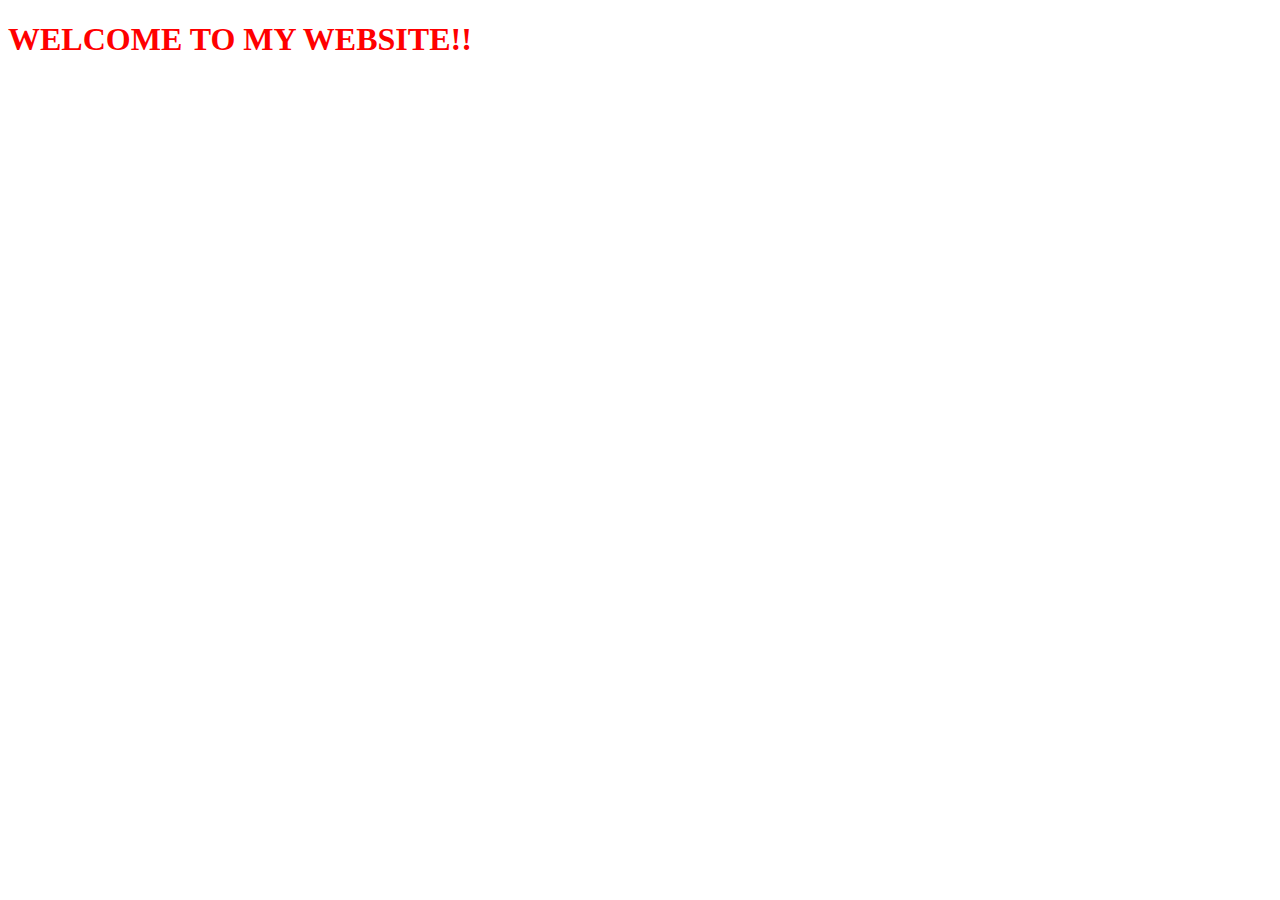
==== index.html @ b6016c4c "Update index.html" ====
<!DOCTYPE html>
<html lang="en">
<head>
    <meta charset="UTF-8">
    <meta name="viewport" content="width=device-width, initial-scale=1.0">
    <title>Document</title>
    <link rel="stylesheet" href=".\style.css">
</head>
<body>
    <h1>WELCOME TO MY WEBSITE!!</h1>
</body>
</html>
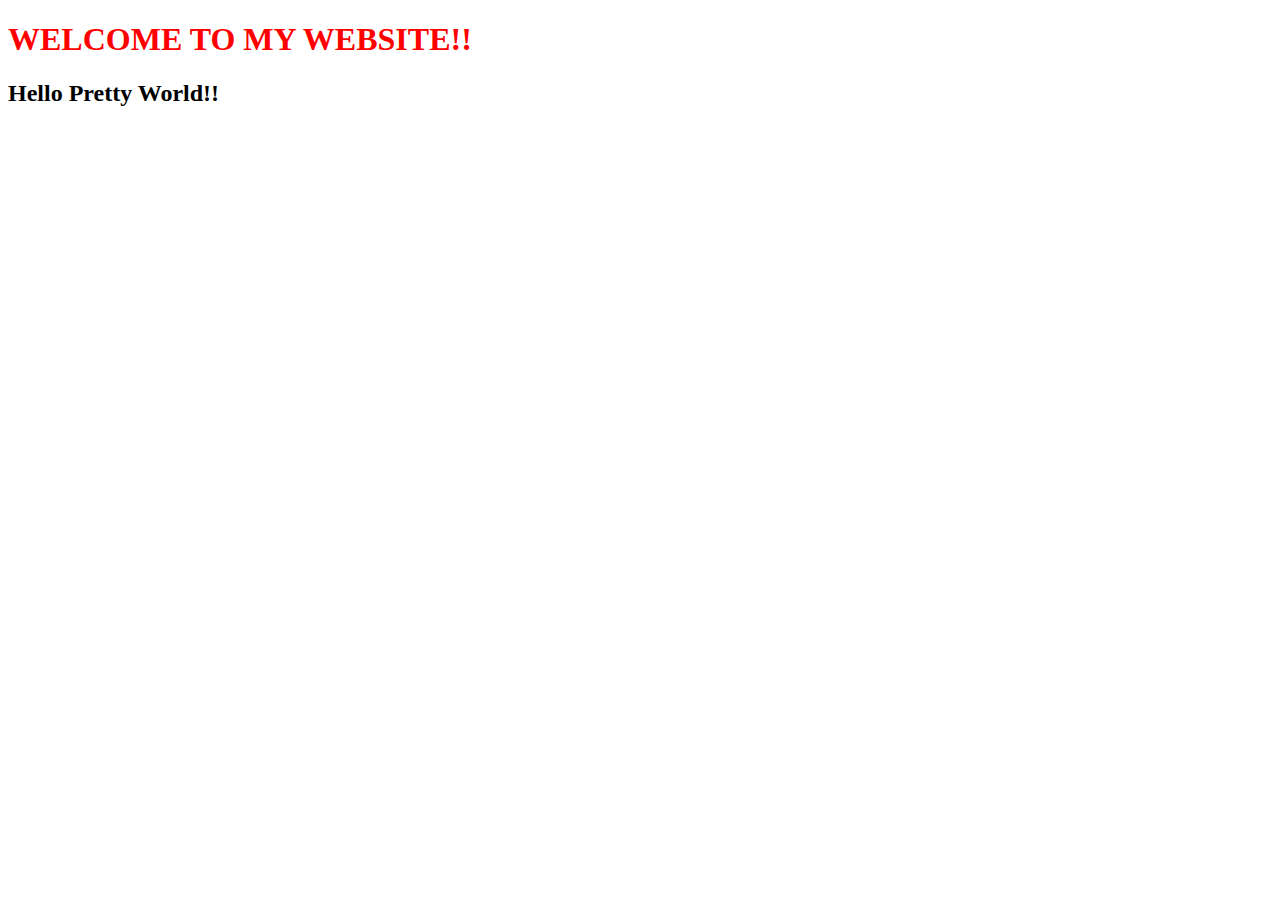
==== commit fe093e6e: "Update index.html" ====
--- a/index.html
+++ b/index.html
@@ -4,9 +4,10 @@
     <meta charset="UTF-8">
     <meta name="viewport" content="width=device-width, initial-scale=1.0">
     <title>Document</title>
-    <link rel="stylesheet" href=".\style.css">
+    <link rel="stylesheet" href="./style.css">
 </head>
 <body>
     <h1>WELCOME TO MY WEBSITE!!</h1>
+    <h2>Hello Pretty World!!</h2>
 </body>
 </html>
--- a/style.css
+++ b/style.css
@@ -0,0 +1,3 @@
+h1{
+  color: red;
+}
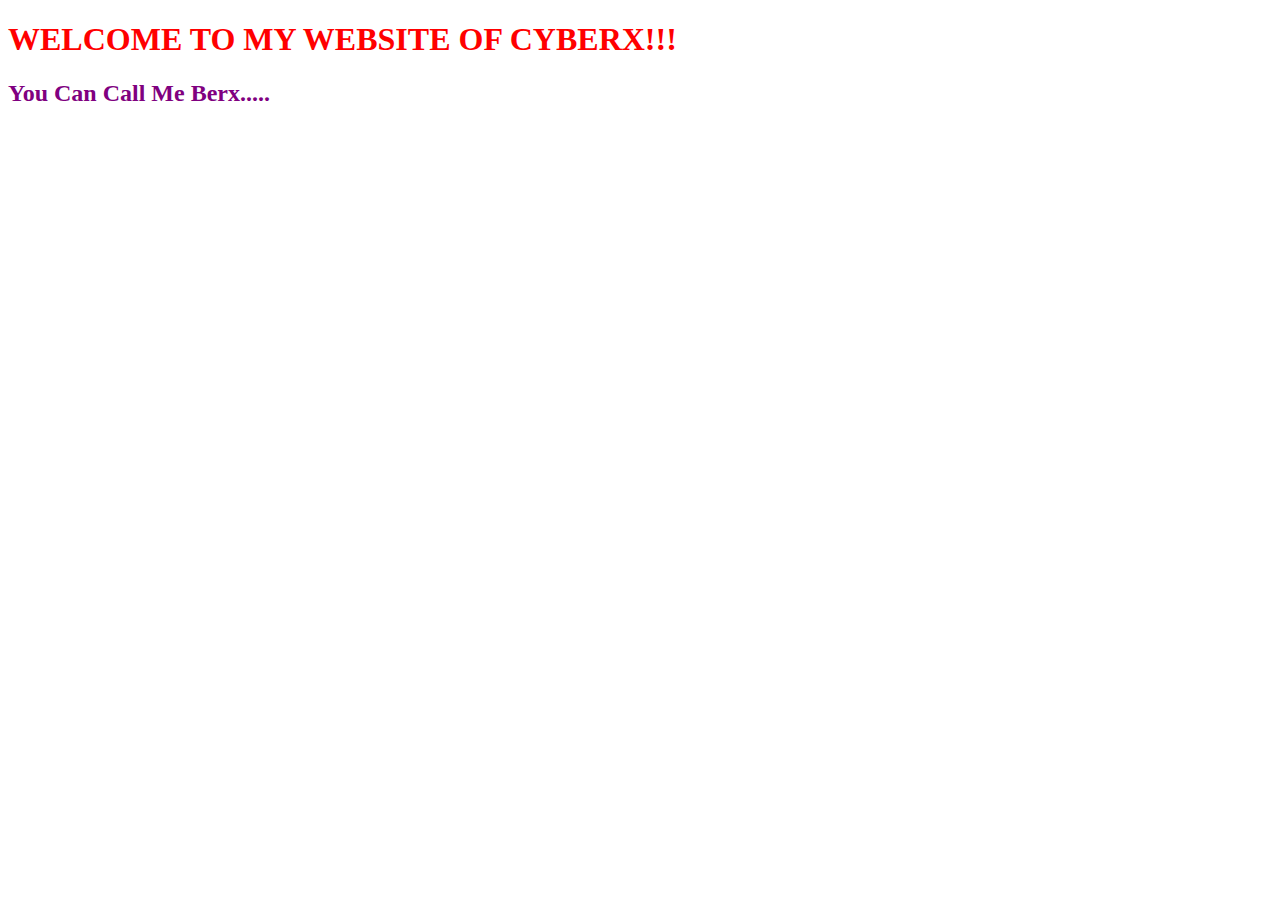
==== commit 4a1ddd70: "Update index.html" ====
--- a/index.html
+++ b/index.html
@@ -3,11 +3,11 @@
 <head>
     <meta charset="UTF-8">
     <meta name="viewport" content="width=device-width, initial-scale=1.0">
-    <title>Document</title>
+    <title>CYBERGOD</title>
     <link rel="stylesheet" href="./style.css">
 </head>
 <body>
-    <h1>WELCOME TO MY WEBSITE!!</h1>
-    <h2>Hello Pretty World!!</h2>
+    <h1>WELCOME TO MY WEBSITE OF CYBERX!!!</h1>
+    <h2>You Can Call Me Berx.....</h2>
 </body>
 </html>
--- a/style.css
+++ b/style.css
@@ -1,3 +1,6 @@
 h1{
   color: red;
 }
+h2{
+  color: purple;
+}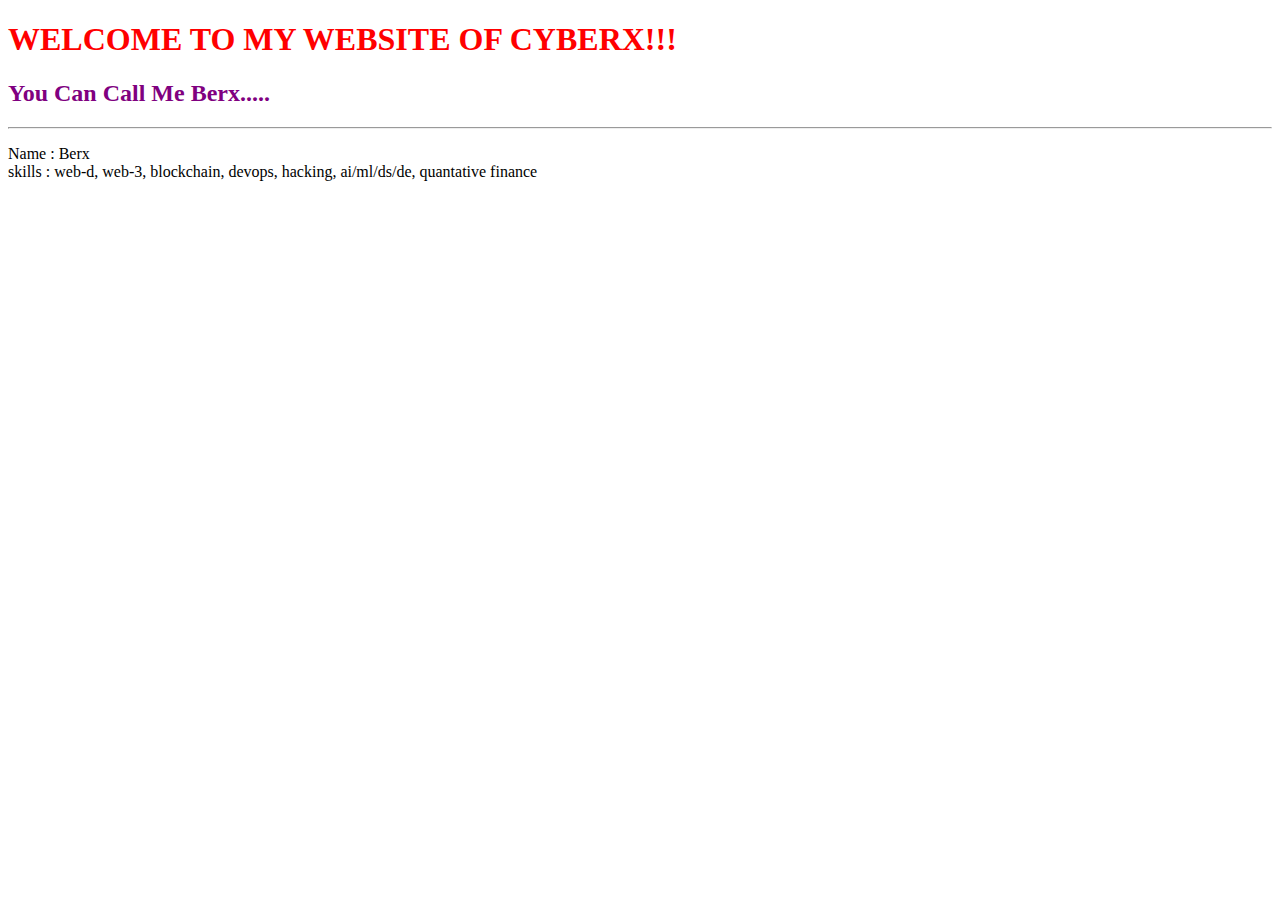
==== commit 61242f4f: "Update index.html" ====
--- a/index.html
+++ b/index.html
@@ -9,5 +9,10 @@
 <body>
     <h1>WELCOME TO MY WEBSITE OF CYBERX!!!</h1>
     <h2>You Can Call Me Berx.....</h2>
+    <hr/>
+    <p>
+        Name : Berx<br/>
+        skills : web-d, web-3, blockchain, devops, hacking, ai/ml/ds/de, quantative finance<br/>
+    </p>
 </body>
 </html>
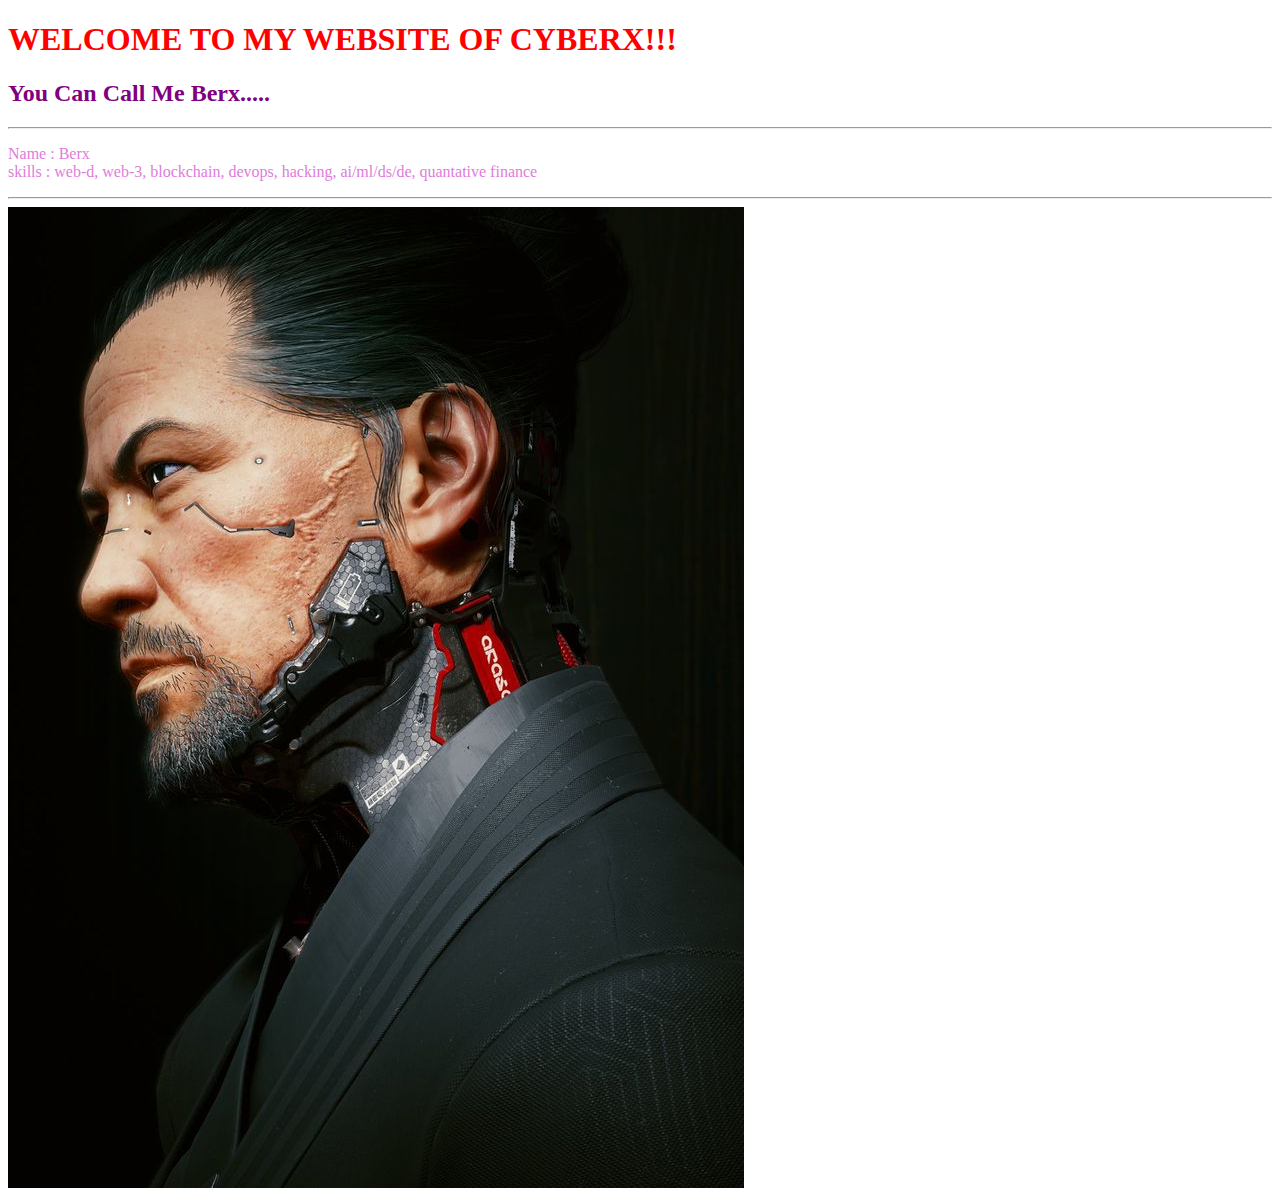
==== commit f8c4544f: "Update index.html" ====
--- a/index.html
+++ b/index.html
@@ -14,5 +14,8 @@
         Name : Berx<br/>
         skills : web-d, web-3, blockchain, devops, hacking, ai/ml/ds/de, quantative finance<br/>
     </p>
+    <hr>
+    <img src="./NPC Portraits -  Cyberpunk 2077.jpeg" alt="">
+
 </body>
 </html>
--- a/style.css
+++ b/style.css
@@ -3,4 +3,7 @@
 }
 h2{
   color: purple;
-}+}
+p{
+  color : rgb(223,123,220);
+}
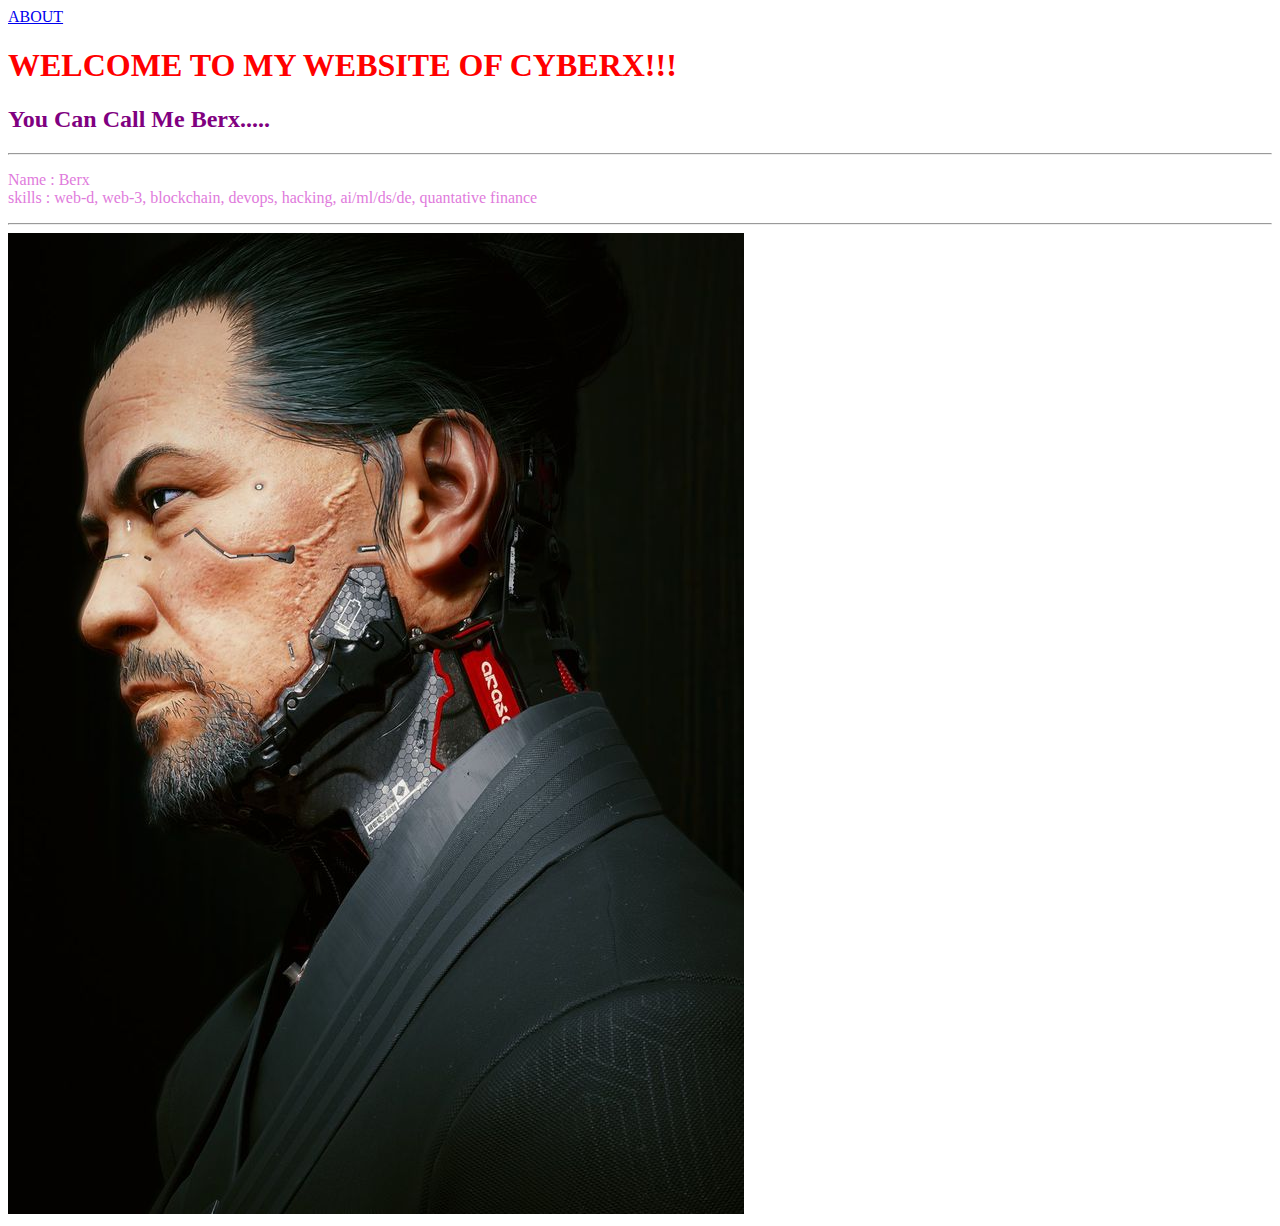
==== commit 743bd8d7: "Update index.html" ====
--- a/index.html
+++ b/index.html
@@ -7,6 +7,7 @@
     <link rel="stylesheet" href="./style.css">
 </head>
 <body>
+    <a href="./about.html">ABOUT</a>
     <h1>WELCOME TO MY WEBSITE OF CYBERX!!!</h1>
     <h2>You Can Call Me Berx.....</h2>
     <hr/>
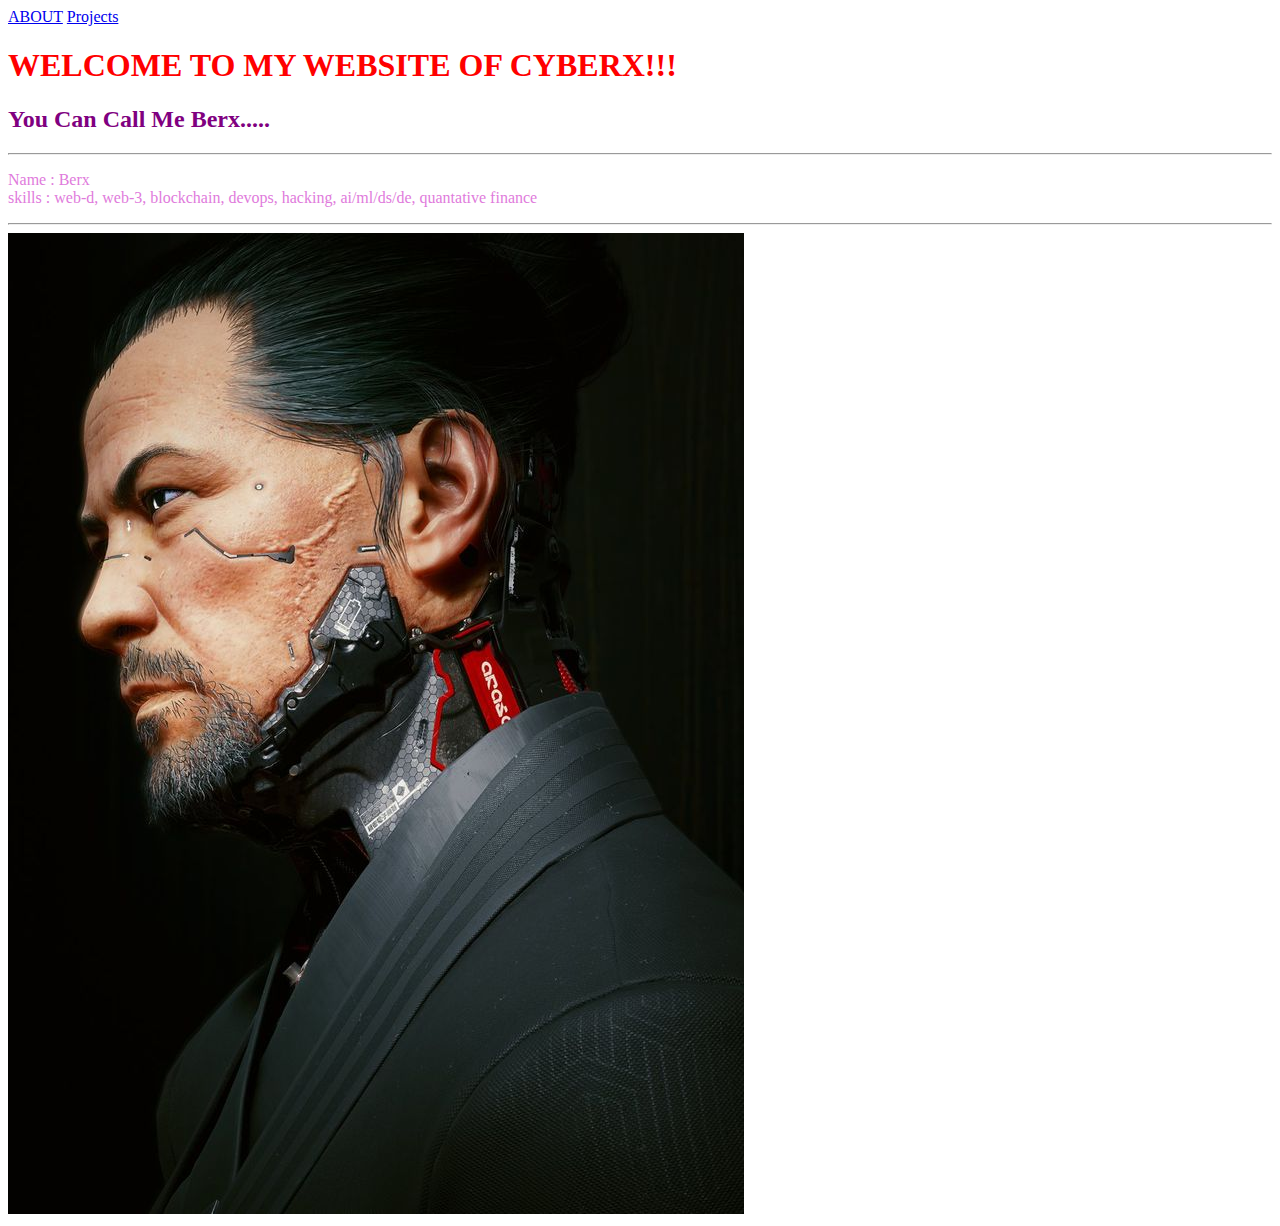
==== commit da3e7d84: "Update index.html" ====
--- a/index.html
+++ b/index.html
@@ -8,6 +8,7 @@
 </head>
 <body>
     <a href="./about.html">ABOUT</a>
+    <a href="./projects/main.html">Projects</a>
     <h1>WELCOME TO MY WEBSITE OF CYBERX!!!</h1>
     <h2>You Can Call Me Berx.....</h2>
     <hr/>
